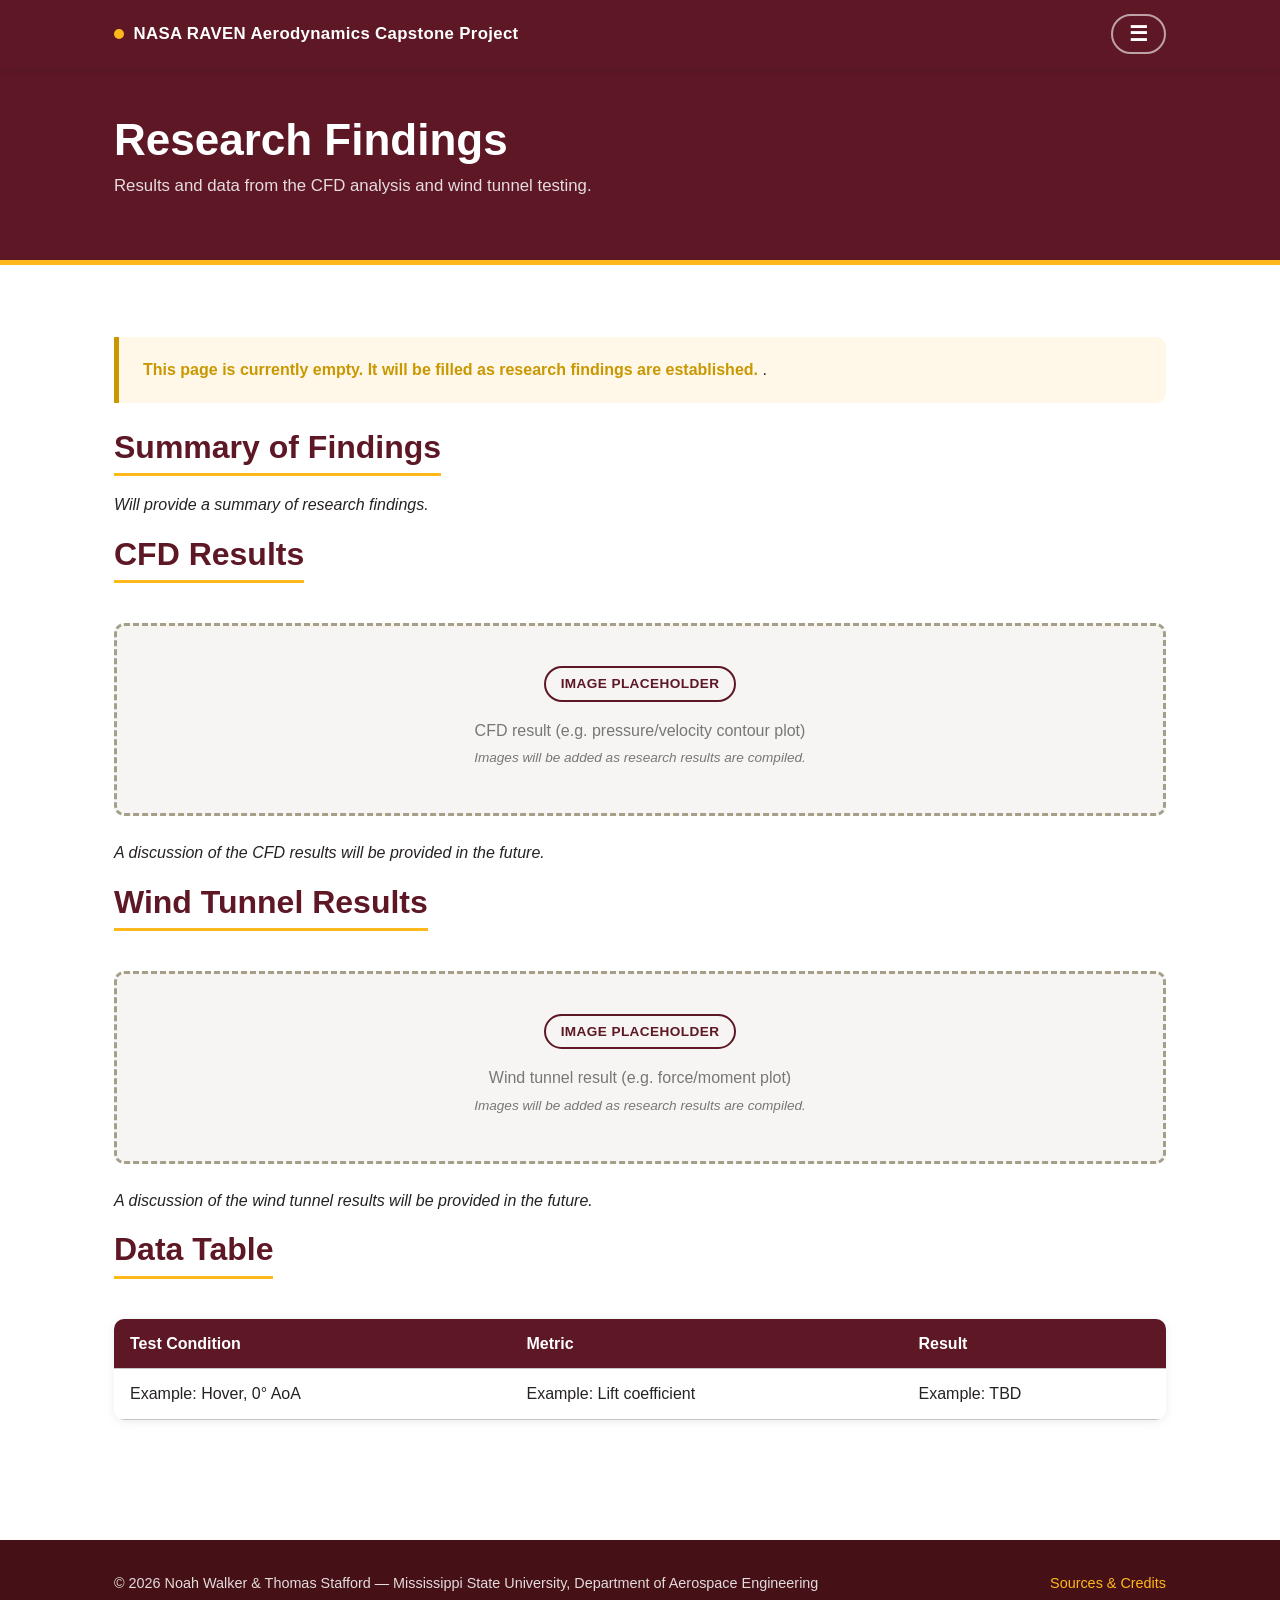
==== findings.html @ 15154d65 "Website files uploaded" ====
<!DOCTYPE html>
<!-- ============================================================================
     RESEARCH FINDINGS (findings.html)
     ============================================================================
     The source presentation was a project PROPOSAL, so no results exist yet.
     This page is a ready-to-fill template: replace the placeholder text,
     tables, and figures below with your actual results as they come in.
     ========================================================================= -->
<html lang="en">
<head>
  <meta charset="UTF-8" />
  <meta name="viewport" content="width=device-width, initial-scale=1.0" />
  <title>Research Findings | NASA RAVEN Aerodynamics Project</title>
  <meta name="description" content="Results and data from CFD analysis and wind tunnel testing of the NASA RAVEN." />
  <link rel="stylesheet" href="css/style.css" />
</head>
<body>

  <header id="site-header"></header>

  <section class="page-banner">
    <div class="container">
      <h1>Research Findings</h1>
      <p class="page-banner__subtitle">Results and data from the CFD analysis and wind tunnel testing.</p>
    </div>
  </section>
  <div class="page-banner__accent-bar"></div>

  <section class="section content">
    <div class="container">

      <div class="callout callout--todo">
        <strong>This page is currently empty. It will be filled as research findings are established.</strong> .
      </div>

      <h2>Summary of Findings</h2>
      <!-- Add a short summary of your key results here once available. -->
      <p><em>Will provide a summary of research findings.</em></p>

      <h2>CFD Results</h2>
      <!--
        ============================================================
        IMAGE PLACEHOLDER — CFD RESULT
        ============================================================
        1. Save your CFD plot/contour image into the "images" folder,
           e.g. images/cfd-result-1.png
        2. Delete the <div class="figure-placeholder"> block below.
        3. Paste this in its place:
             <figure class="figure">
               <img src="images/cfd-result-1.png" alt="Describe the plot here">
               <figcaption>Optional caption, e.g. test conditions</figcaption>
             </figure>
        ============================================================
      -->
      <div class="figure-placeholder">
        <span class="figure-placeholder__label">Image Placeholder</span>
        <p>CFD result (e.g. pressure/velocity contour plot)</p>
        <p class="figure-placeholder__hint">Images will be added as research results are compiled.</p>
      </div>
      <p><em>A discussion of the CFD results will be provided in the future.</em></p>

      <h2>Wind Tunnel Results</h2>
      <!-- Same pattern as above: swap this placeholder for a real figure once you have wind tunnel data. -->
      <div class="figure-placeholder">
        <span class="figure-placeholder__label">Image Placeholder</span>
        <p>Wind tunnel result (e.g. force/moment plot)</p>
        <p class="figure-placeholder__hint">Images will be added as research results are compiled.</p>
      </div>
      <p><em>A discussion of the wind tunnel results will be provided in the future.</em></p>

      <h2>Data Table</h2>
      <!-- EDIT THIS TABLE: replace with your real measured/computed values. -->
      <table>
        <thead>
          <tr>
            <th>Test Condition</th>
            <th>Metric</th>
            <th>Result</th>
          </tr>
        </thead>
        <tbody>
          <tr>
            <td>Example: Hover, 0&deg; AoA</td>
            <td>Example: Lift coefficient</td>
            <td>Example: TBD</td>
          </tr>
        </tbody>
      </table>

    </div>
  </section>

  <footer id="site-footer"></footer>

  <script src="js/main.js"></script>
</body>
</html>
---- css/style.css ----
/* ============================================================================
   NASA RAVEN AERODYNAMICS PROJECT — SITE STYLESHEET
   ============================================================================
   This is the ONE file that controls the look of every page on the site.
   Every HTML page (index.html, raven.html, project.html, approach.html,
   findings.html, future.html, sources.html) links to this same file, so a
   change made here shows up everywhere automatically.

   HOW THIS FILE IS ORGANIZED (search for these ALL-CAPS headers):
     1. COLOR PALETTE (CSS VARIABLES)  <- change site-wide colors here
     2. RESET & BASE STYLES
     3. LAYOUT HELPERS (containers, spacing)
     4. SITE HEADER + OPTIONS MENU
     5. BUTTONS
     6. HERO SECTION (big banner, used on the Home page)
     7. PAGE BANNER (smaller banner, used on inner pages)
     8. CONTENT SECTIONS (text blocks, lists)
     9. CARDS (used for the "More About the Project" hub links)
     10. FIGURE / IMAGE PLACEHOLDERS
     11. TABLES (timeline / sources)
     12. SITE FOOTER
     13. RESPONSIVE ADJUSTMENTS (small screens)
   ============================================================================ */


/* ============================================================================
   1. COLOR PALETTE (CSS VARIABLES)
   ============================================================================
   These variables come directly from the official MSState color palette PDF.
   Maroon is the PRIMARY color and is used for the header, buttons, headings,
   and every other dominant element on the site, per MSU brand guidelines
   ("Maroon should always be the dominant color in university publications").

   The accent colors are used only in small doses (icons, highlight borders,
   hover states) and are always paired with maroon nearby, exactly as the
   brand guide instructs.

   TO RETHEME THE WHOLE SITE: change the values below. You do not need to
   edit any other file or any individual page.
   ========================================================================= */
:root {
  /* --- MSState primary colors -------------------------------------------- */
  --color-maroon: #5D1725;        /* MSSTATE MAROON — PMS 505 */
  --color-maroon-dark: #451016;   /* A hand-picked darker maroon for hover/active states */
  --color-light-grey: #C1C6C8;    /* MSSTATE LIGHT GREY — PMS 428 */
  --color-dark-grey: #777777;     /* MSSTATE DARK GREY — PMS Cool Grey 9 */

  /* --- MSState accent colors (use sparingly, always next to maroon) ------ */
  --color-accent-khaki: #A69F88;      /* PMS 7536 */
  --color-accent-rust: #A9431E;       /* PMS 1675 */
  --color-accent-teal: #00A3AD;       /* PMS 7467 */
  --color-accent-purple: #642F6C;     /* PMS 520 */
  --color-accent-olive: #8F993E;      /* PMS 7495 */
  --color-accent-brown: #6E4C1E;      /* PMS 1405 */
  --color-accent-tan: #DAC79D;        /* PMS 7501 */
  --color-accent-gold: #FFB81C;       /* PMS 1235 */
  --color-accent-darkgold: #C99700;   /* PMS 117 */
  --color-accent-yellowgreen: #B7BF10;/* PMS 583 */

  /* --- Semantic aliases: the names actually used throughout this file ---- */
  /* Changing these two lines changes the "brand color" of the whole site.  */
  --color-primary: var(--color-maroon);
  --color-primary-hover: var(--color-maroon-dark);

  /* The single accent color used for buttons/highlights on light content.  */
  /* Swap this for any --color-accent-* above if you want a different look. */
  --color-accent: var(--color-accent-gold);
  --color-accent-hover: var(--color-accent-darkgold);

  /* Neutral tones used for backgrounds and text (kept off pure black/white
     to stay consistent with the grey tones in the official palette). */
  --color-bg: #FFFFFF;
  --color-bg-alt: #F6F5F3;   /* very light neutral for alternating sections */
  --color-text: #262223;
  --color-text-muted: var(--color-dark-grey);
  --color-border: var(--color-light-grey);

  /* Spacing + shape tokens used across the site for consistency */
  --radius: 10px;
  --shadow-soft: 0 2px 10px rgba(0, 0, 0, 0.08);
  --shadow-medium: 0 6px 20px rgba(0, 0, 0, 0.12);
  --max-width: 1100px;
}


/* ============================================================================
   2. RESET & BASE STYLES
   ============================================================================ */
* {
  box-sizing: border-box;
}

html {
  scroll-behavior: smooth;
}

body {
  margin: 0;
  font-family: "Segoe UI", Roboto, Helvetica, Arial, sans-serif;
  color: var(--color-text);
  background-color: var(--color-bg);
  line-height: 1.6;
  -webkit-font-smoothing: antialiased;
}

h1, h2, h3, h4 {
  color: var(--color-primary);
  line-height: 1.25;
  margin-top: 0;
}

h1 { font-size: clamp(1.9rem, 4vw, 2.75rem); }
h2 { font-size: clamp(1.5rem, 3vw, 2rem); }
h3 { font-size: 1.25rem; }

p {
  margin: 0 0 1rem 0;
}

a {
  color: var(--color-primary);
}

a:hover {
  color: var(--color-primary-hover);
}

ul, ol {
  margin: 0 0 1rem 0;
  padding-left: 1.4rem;
}

li {
  margin-bottom: 0.4rem;
}

img {
  max-width: 100%;
  height: auto;
  display: block;
}

/* Visible focus outline everywhere, for keyboard and accessibility */
a:focus-visible,
button:focus-visible {
  outline: 3px solid var(--color-accent);
  outline-offset: 2px;
}


/* ============================================================================
   3. LAYOUT HELPERS
   ============================================================================ */
.container {
  max-width: var(--max-width);
  margin: 0 auto;
  padding: 0 1.5rem;
}

.section {
  padding: 3rem 0;
}

.section--alt {
  background-color: var(--color-bg-alt);
}

.text-center {
  text-align: center;
}

.stack {
  display: flex;
  flex-direction: column;
  gap: 1rem;
}


/* ============================================================================
   4. SITE HEADER + OPTIONS MENU
   ============================================================================
   NOTE: The actual header content (site title + Options button + dropdown
   list of pages) is generated by js/main.js from ONE list of pages, and
   dropped into the empty <header id="site-header"></header> element that
   sits at the top of every page. See js/main.js if you want to add or
   rename a page in the menu — you only have to edit it in that one file.
   ========================================================================= */
#site-header {
  background-color: var(--color-primary);
  color: #fff;
  position: sticky;
  top: 0;
  z-index: 100;
  box-shadow: var(--shadow-soft);
}

.site-header__bar {
  max-width: var(--max-width);
  margin: 0 auto;
  padding: 0.85rem 1.5rem;
  display: flex;
  align-items: center;
  justify-content: space-between;
  gap: 1rem;
}

.site-header__brand {
  display: flex;
  align-items: center;
  gap: 0.6rem;
  color: #fff;
  text-decoration: none;
  font-weight: 700;
  font-size: 1.05rem;
  letter-spacing: 0.02em;
}

.site-header__brand:hover {
  color: var(--color-accent);
}

.site-header__brand-mark {
  display: inline-block;
  width: 10px;
  height: 10px;
  border-radius: 50%;
  background-color: var(--color-accent);
  flex-shrink: 0;
}

/* --- Options button (top-right on every page) -------------------------- */
.options {
  position: relative;
}

.options__button {
  display: inline-flex;
  align-items: center;
  gap: 0.4rem;
  background-color: transparent;
  color: #fff;
  border: 2px solid rgba(255, 255, 255, 0.6);
  border-radius: 999px;
  padding: 0.5rem 1rem;
  font-size: 0.95rem;
  font-weight: 600;
  cursor: pointer;
  transition: background-color 0.15s ease, border-color 0.15s ease;
}

.options__button:hover,
.options__button[aria-expanded="true"] {
  background-color: rgba(255, 255, 255, 0.12);
  border-color: var(--color-accent);
}

.options__caret {
  transition: transform 0.15s ease;
}

.options__button[aria-expanded="true"] .options__caret {
  transform: rotate(180deg);
}

.options__menu {
  position: absolute;
  top: calc(100% + 0.5rem);
  right: 0;
  min-width: 240px;
  background-color: #fff;
  color: var(--color-text);
  border-radius: var(--radius);
  box-shadow: var(--shadow-medium);
  padding: 0.5rem;
  list-style: none;
  margin: 0;
}

.options__menu[hidden] {
  display: none;
}

.options__menu li + li {
  margin-top: 2px;
}

.options__menu a {
  display: block;
  padding: 0.6rem 0.75rem;
  border-radius: 6px;
  text-decoration: none;
  color: var(--color-text);
  font-weight: 500;
}

.options__menu a:hover,
.options__menu a:focus-visible {
  background-color: var(--color-bg-alt);
  color: var(--color-primary);
}

.options__menu a[aria-current="page"] {
  background-color: var(--color-primary);
  color: #fff;
}

.options__menu a[aria-current="page"]:hover {
  background-color: var(--color-primary-hover);
}


/* ============================================================================
   5. BUTTONS
   ============================================================================
   Use these classes on <a> or <button> elements. ".btn" is the base class;
   add ONE modifier class for the color style you want.
   ========================================================================= */
.btn {
  display: inline-flex;
  align-items: center;
  justify-content: center;
  gap: 0.5rem;
  padding: 0.85rem 1.6rem;
  border-radius: 999px;
  font-size: 1rem;
  font-weight: 700;
  text-decoration: none;
  border: 2px solid transparent;
  cursor: pointer;
  transition: transform 0.12s ease, box-shadow 0.12s ease, background-color 0.12s ease;
}

.btn:hover {
  transform: translateY(-2px);
  box-shadow: var(--shadow-soft);
}

/* Primary = solid maroon. Use for the most important action on a page. */
.btn--primary {
  background-color: var(--color-primary);
  border-color: var(--color-primary);
  color: #fff;
}

.btn--primary:hover {
  background-color: var(--color-primary-hover);
  border-color: var(--color-primary-hover);
  color: #fff;
}

/* Outline = maroon border, transparent fill. Use for secondary actions,
   or on top of the dark hero banner. */
.btn--outline {
  background-color: transparent;
  border-color: currentColor;
  color: var(--color-primary);
}

.btn--outline:hover {
  background-color: var(--color-primary);
  color: #fff;
}

/* Use on the dark maroon hero background so text stays readable. */
.btn--outline-light {
  background-color: transparent;
  border-color: #fff;
  color: #fff;
}

.btn--outline-light:hover {
  background-color: #fff;
  color: var(--color-primary);
}

/* Accent = gold. Use very sparingly for a single "pop" call-to-action. */
.btn--accent {
  background-color: var(--color-accent);
  border-color: var(--color-accent);
  color: var(--color-maroon-dark);
}

.btn--accent:hover {
  background-color: var(--color-accent-hover);
  border-color: var(--color-accent-hover);
}

.btn-row {
  display: flex;
  flex-wrap: wrap;
  gap: 1rem;
}


/* ============================================================================
   6. HERO SECTION (big banner — used at the top of index.html)
   ============================================================================ */
.hero {
  background-color: var(--color-primary);
  background-image: linear-gradient(135deg, var(--color-maroon) 0%, var(--color-maroon-dark) 100%);
  color: #fff;
  padding: 4.5rem 0 3.5rem;
}

.hero h1 {
  color: #fff;
  margin-bottom: 0.75rem;
}

.hero__subtitle {
  font-size: 1.15rem;
  color: rgba(255, 255, 255, 0.88);
  margin-bottom: 0.5rem;
}

.hero__meta {
  color: rgba(255, 255, 255, 0.7);
  font-size: 0.95rem;
  margin-bottom: 2rem;
}

.hero__logo-slot {
  margin-bottom: 1.5rem;
}


/* ============================================================================
   7. PAGE BANNER (smaller banner — used at the top of inner pages)
   ============================================================================ */
.page-banner {
  background-color: var(--color-primary);
  color: #fff;
  padding: 2.75rem 0;
}

.page-banner h1 {
  color: #fff;
  margin-bottom: 0.4rem;
}

.page-banner__subtitle {
  color: rgba(255, 255, 255, 0.85);
  font-size: 1.05rem;
  max-width: 65ch;
}

/* Thin gold accent rule under page banners — a small, brand-approved touch
   of accent color paired directly with maroon. */
.page-banner__accent-bar {
  height: 5px;
  background-color: var(--color-accent);
}


/* ============================================================================
   8. CONTENT SECTIONS
   ============================================================================ */
.content h2 {
  border-bottom: 3px solid var(--color-accent);
  padding-bottom: 0.4rem;
  display: inline-block;
  margin-bottom: 1rem;
}

.content h3 {
  color: var(--color-maroon-dark);
  margin-bottom: 0.5rem;
}

.callout {
  background-color: var(--color-bg-alt);
  border-left: 5px solid var(--color-primary);
  border-radius: 0 var(--radius) var(--radius) 0;
  padding: 1.25rem 1.5rem;
  margin: 1.5rem 0;
}

.callout--todo {
  border-left-color: var(--color-accent-darkgold);
  background-color: #FFF8E8;
}

.callout--todo strong {
  color: var(--color-accent-darkgold);
}

.tag {
  display: inline-block;
  background-color: var(--color-accent-teal);
  color: #fff;
  font-size: 0.75rem;
  font-weight: 700;
  text-transform: uppercase;
  letter-spacing: 0.04em;
  padding: 0.25rem 0.6rem;
  border-radius: 999px;
  margin-bottom: 0.75rem;
}


/* ============================================================================
   9. CARDS (used on the "More About the Project" hub page)
   ============================================================================ */
.card-grid {
  display: grid;
  grid-template-columns: repeat(auto-fit, minmax(230px, 1fr));
  gap: 1.5rem;
  margin-top: 1.5rem;
}

.card {
  display: flex;
  flex-direction: column;
  background-color: #fff;
  border: 1px solid var(--color-border);
  border-top: 5px solid var(--color-primary);
  border-radius: var(--radius);
  padding: 1.5rem;
  text-decoration: none;
  color: var(--color-text);
  box-shadow: var(--shadow-soft);
  transition: transform 0.15s ease, box-shadow 0.15s ease;
}

.card:hover {
  transform: translateY(-4px);
  box-shadow: var(--shadow-medium);
}

.card h3 {
  color: var(--color-primary);
  margin-bottom: 0.5rem;
}

.card p {
  color: var(--color-text-muted);
  margin-bottom: 1rem;
  flex-grow: 1;
}

.card__cta {
  font-weight: 700;
  color: var(--color-accent-darkgold);
}

.card:hover .card__cta {
  color: var(--color-accent);
}

/* Two large "hub" cards on the home page (RAVEN / Project) */
.hub-grid {
  display: grid;
  grid-template-columns: repeat(auto-fit, minmax(280px, 1fr));
  gap: 1.5rem;
}

.hub-card {
  display: block;
  background-color: #fff;
  border: 1px solid var(--color-border);
  border-radius: var(--radius);
  padding: 2rem;
  text-decoration: none;
  color: var(--color-text);
  box-shadow: var(--shadow-soft);
  transition: transform 0.15s ease, box-shadow 0.15s ease, border-color 0.15s ease;
}

.hub-card:hover {
  transform: translateY(-4px);
  box-shadow: var(--shadow-medium);
  border-color: var(--color-primary);
}

.hub-card h2 {
  border-bottom: none;
  color: var(--color-primary);
  margin-bottom: 0.6rem;
}

.hub-card p {
  color: var(--color-text-muted);
}

.hub-card__cta {
  display: inline-flex;
  align-items: center;
  gap: 0.4rem;
  font-weight: 700;
  color: var(--color-primary);
  margin-top: 0.75rem;
}


/* ============================================================================
   10. FIGURE / IMAGE PLACEHOLDERS
   ============================================================================
   These dashed boxes mark exactly where a photo, diagram, or chart should
   go. See images/README.md and the HTML comments above each placeholder in
   every page for the exact code to paste in to replace them with a real
   <img>. Once you add your image and delete the placeholder div, none of
   these placeholder styles apply to your real image.
   ========================================================================= */
.figure-placeholder {
  border: 3px dashed var(--color-accent-khaki);
  background-color: var(--color-bg-alt);
  border-radius: var(--radius);
  padding: 2.5rem 1.5rem;
  text-align: center;
  color: var(--color-text-muted);
  margin: 1.5rem 0;
}

.figure-placeholder__label {
  display: inline-block;
  font-weight: 700;
  color: var(--color-primary);
  border: 2px solid var(--color-primary);
  border-radius: 999px;
  padding: 0.3rem 0.9rem;
  margin-bottom: 0.75rem;
  font-size: 0.85rem;
  letter-spacing: 0.03em;
  text-transform: uppercase;
}

.figure-placeholder p {
  margin: 0.25rem 0;
}

.figure-placeholder__hint {
  font-size: 0.85rem;
  font-style: italic;
}

/* Styling applied automatically once you insert a real <figure><img></figure> */
.figure {
  margin: 1.5rem 0;
  text-align: center;
}

.figure img {
  border-radius: var(--radius);
  box-shadow: var(--shadow-soft);
  margin: 0 auto;
}

.figure figcaption {
  margin-top: 0.6rem;
  font-size: 0.9rem;
  color: var(--color-text-muted);
  font-style: italic;
}

.figure-row {
  display: grid;
  grid-template-columns: repeat(auto-fit, minmax(260px, 1fr));
  gap: 1.5rem;
  align-items: start;
}


/* ============================================================================
   11. TABLES (timeline / sources / references)
   ============================================================================ */
table {
  width: 100%;
  border-collapse: collapse;
  margin: 1.5rem 0;
  box-shadow: var(--shadow-soft);
  border-radius: var(--radius);
  overflow: hidden;
}

th, td {
  text-align: left;
  padding: 0.75rem 1rem;
  border-bottom: 1px solid var(--color-border);
}

th {
  background-color: var(--color-primary);
  color: #fff;
  font-weight: 700;
}

tr:nth-child(even) td {
  background-color: var(--color-bg-alt);
}


/* ============================================================================
   12. SITE FOOTER
   ============================================================================
   Like the header, the footer's content is generated by js/main.js so it
   stays identical on every page automatically.
   ========================================================================= */
#site-footer {
  background-color: var(--color-maroon-dark);
  color: rgba(255, 255, 255, 0.85);
  margin-top: 3rem;
}

.site-footer__bar {
  max-width: var(--max-width);
  margin: 0 auto;
  padding: 2rem 1.5rem;
  display: flex;
  flex-wrap: wrap;
  justify-content: space-between;
  gap: 1rem;
  font-size: 0.9rem;
}

.site-footer__bar a {
  color: var(--color-accent);
  text-decoration: none;
}

.site-footer__bar a:hover {
  text-decoration: underline;
}


/* ============================================================================
   13. RESPONSIVE ADJUSTMENTS
   ============================================================================ */
@media (max-width: 640px) {
  .site-header__brand span.site-header__brand-text {
    display: none; /* keep just the mark + "Menu" button on very small screens */
  }

  .hero {
    padding: 3rem 0 2.5rem;
  }

  .section {
    padding: 2rem 0;
  }

  .btn-row {
    flex-direction: column;
    align-items: stretch;
  }
}
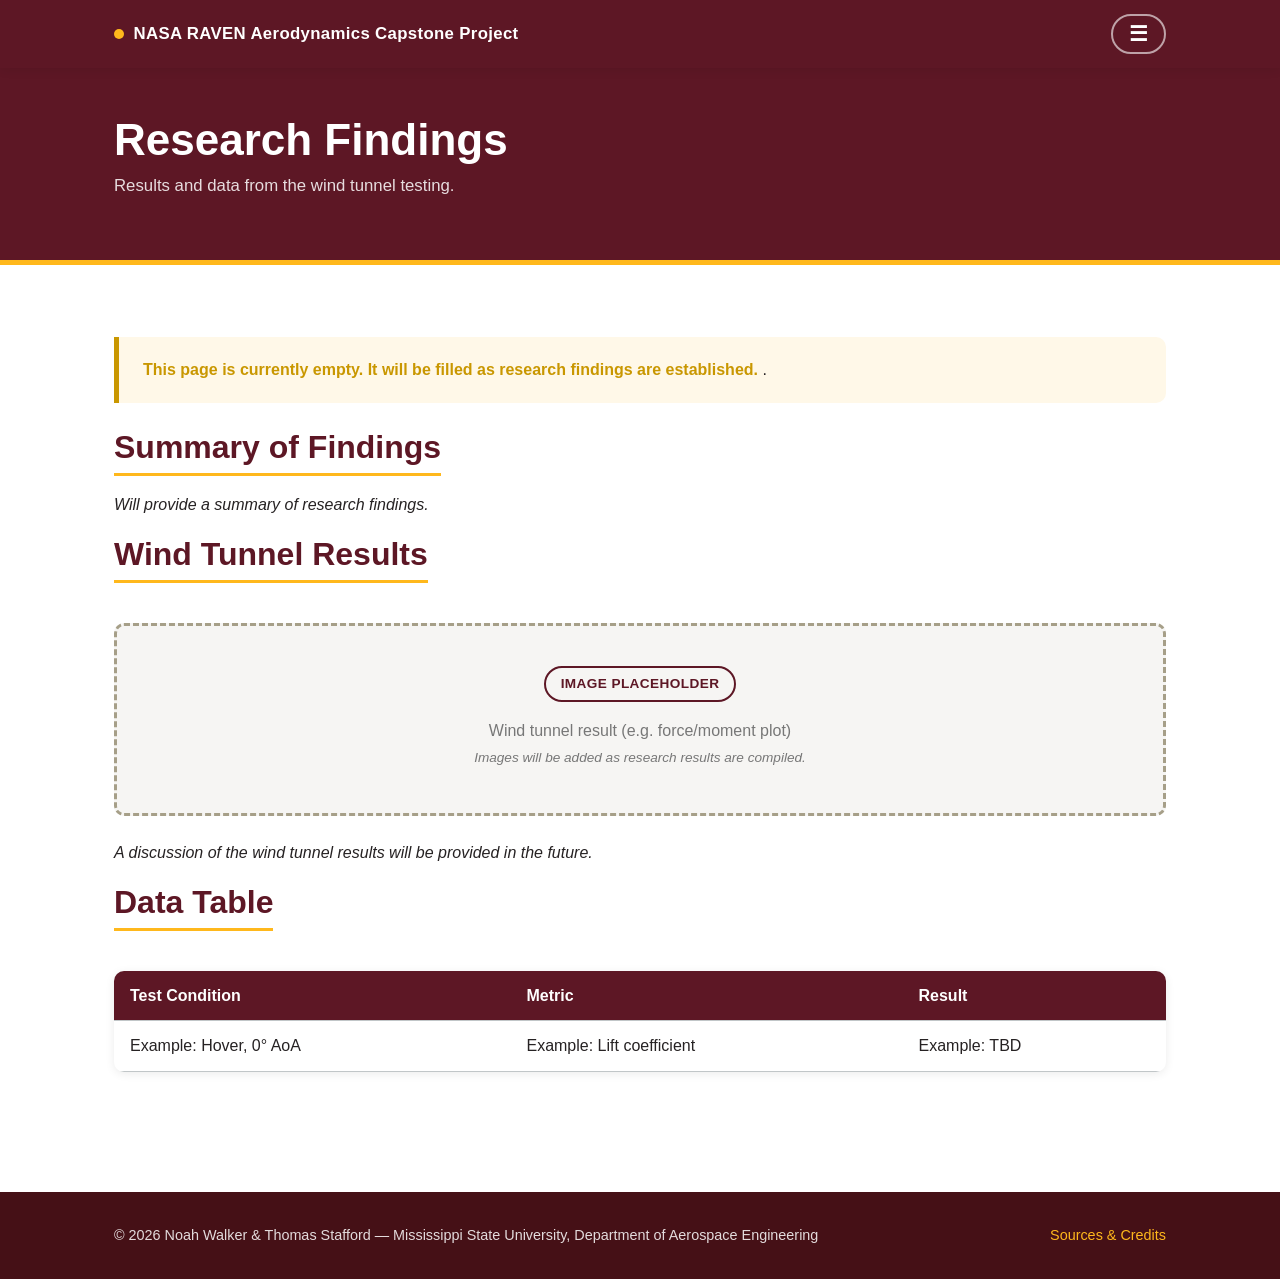
==== commit a661b91a: "Update findings.html to accurately reflect methods Removed CFD results section and updated subtitle." ====
--- a/findings.html
+++ b/findings.html
@@ -21,7 +21,7 @@
   <section class="page-banner">
     <div class="container">
       <h1>Research Findings</h1>
-      <p class="page-banner__subtitle">Results and data from the CFD analysis and wind tunnel testing.</p>
+      <p class="page-banner__subtitle">Results and data from the wind tunnel testing.</p>
     </div>
   </section>
   <div class="page-banner__accent-bar"></div>
@@ -37,27 +37,6 @@
       <!-- Add a short summary of your key results here once available. -->
       <p><em>Will provide a summary of research findings.</em></p>
 
-      <h2>CFD Results</h2>
-      <!--
-        ============================================================
-        IMAGE PLACEHOLDER — CFD RESULT
-        ============================================================
-        1. Save your CFD plot/contour image into the "images" folder,
-           e.g. images/cfd-result-1.png
-        2. Delete the <div class="figure-placeholder"> block below.
-        3. Paste this in its place:
-             <figure class="figure">
-               <img src="images/cfd-result-1.png" alt="Describe the plot here">
-               <figcaption>Optional caption, e.g. test conditions</figcaption>
-             </figure>
-        ============================================================
-      -->
-      <div class="figure-placeholder">
-        <span class="figure-placeholder__label">Image Placeholder</span>
-        <p>CFD result (e.g. pressure/velocity contour plot)</p>
-        <p class="figure-placeholder__hint">Images will be added as research results are compiled.</p>
-      </div>
-      <p><em>A discussion of the CFD results will be provided in the future.</em></p>
 
       <h2>Wind Tunnel Results</h2>
       <!-- Same pattern as above: swap this placeholder for a real figure once you have wind tunnel data. -->
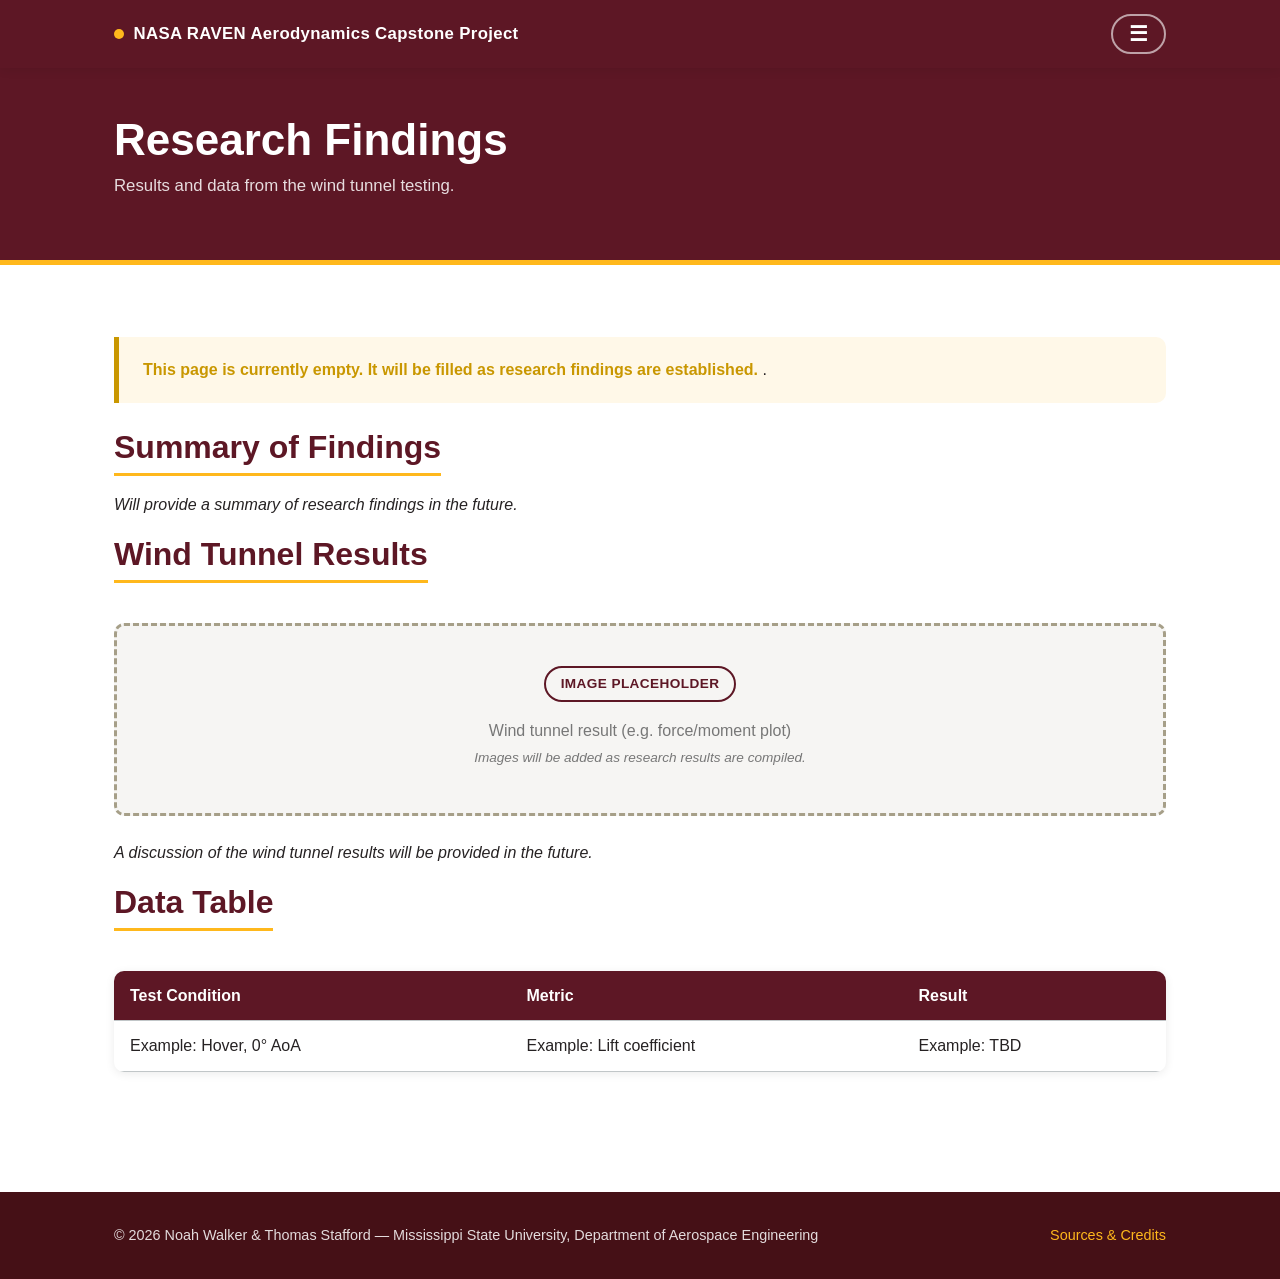
==== commit 321768ed: "Update findings page" ====
--- a/findings.html
+++ b/findings.html
@@ -35,7 +35,7 @@
 
       <h2>Summary of Findings</h2>
       <!-- Add a short summary of your key results here once available. -->
-      <p><em>Will provide a summary of research findings.</em></p>
+      <p><em>Will provide a summary of research findings in the future.</em></p>
 
 
       <h2>Wind Tunnel Results</h2>
